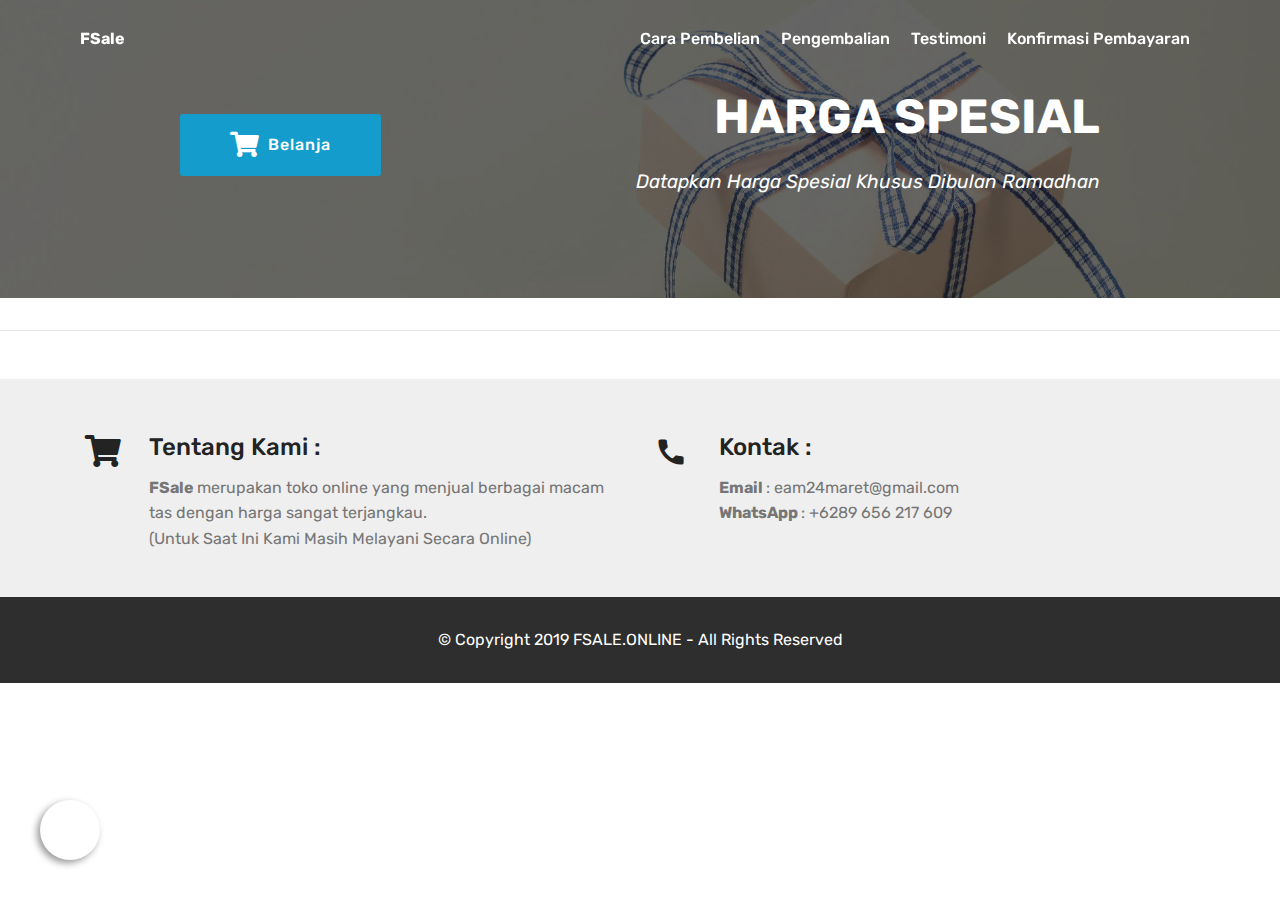
==== index.html @ 51a8c024 "base tampilan" ====
<!DOCTYPE html>
<html  >
<head>
  <!-- Site made with Mobirise Website Builder v4.10.0, https://mobirise.com -->
  <meta charset="UTF-8">
  <meta http-equiv="X-UA-Compatible" content="IE=edge">
  <meta name="generator" content="Mobirise v4.10.0, mobirise.com">
  <meta name="viewport" content="width=device-width, initial-scale=1, minimum-scale=1">
  <link rel="shortcut icon" href="assets/images/logo2.png" type="image/x-icon">
  <meta name="description" content="Tas Dengan Harga Murah">
  
  <title>FSale - Tas Dengan Harga Murah</title>
  <link rel="stylesheet" href="assets/font-awesome-solid/../css/fontawesome.min.css">
  <link rel="stylesheet" href="assets/font-awesome-solid/css/solid.min.css">
  <link rel="stylesheet" href="assets/material-design/css/material-icons.min.css">
  <link rel="stylesheet" href="assets/tether/tether.min.css">
  <link rel="stylesheet" href="assets/bootstrap/css/bootstrap.min.css">
  <link rel="stylesheet" href="assets/bootstrap/css/bootstrap-grid.min.css">
  <link rel="stylesheet" href="assets/bootstrap/css/bootstrap-reboot.min.css">
  <link rel="stylesheet" href="assets/animatecss/animate.min.css">
  <link rel="stylesheet" href="assets/socicon/css/styles.css">
  <link rel="stylesheet" href="assets/dropdown/css/style.css">
  <link rel="stylesheet" href="assets/theme/css/style.css">
  <link rel="stylesheet" href="assets/mobirise/css/mbr-additional.css" type="text/css">
  
  
  
</head>
<body>

<div class="float">
  <div class="ec-cart-widget my-float"></div>
</div>
<script data-cfasync="false" type="text/javascript" src="https://app.ecwid.com/script.js?17215327&data_platform=code&data_date=2019-05-19" charset="utf-8"></script>
<script type="text/javascript">Ecwid.init();</script>

  <section class="menu cid-rqPR0ZKkMD" once="menu" id="menu2-0">

    

    <nav class="navbar navbar-expand beta-menu navbar-dropdown align-items-center navbar-fixed-top navbar-toggleable-sm bg-color transparent">
        <button class="navbar-toggler navbar-toggler-right" type="button" data-toggle="collapse" data-target="#navbarSupportedContent" aria-controls="navbarSupportedContent" aria-expanded="false" aria-label="Toggle navigation">
            <div class="hamburger">
                <span></span>
                <span></span>
                <span></span>
                <span></span>
            </div>
        </button>
        <div class="menu-logo">
            <div class="navbar-brand">
                
                <span class="navbar-caption-wrap"><a class="navbar-caption text-white display-4" href="index.html">
                        FSale</a></span>
            </div>
        </div>
        <div class="collapse navbar-collapse" id="navbarSupportedContent">
            <ul class="navbar-nav nav-dropdown nav-right" data-app-modern-menu="true"><li class="nav-item">
                    <a class="nav-link link text-white display-4" href="cara-pembelian.html">
                        Cara Pembelian</a>
                </li><li class="nav-item"><a class="nav-link link text-white display-4" href="pengembalian.html">Pengembalian</a></li><li class="nav-item"><a class="nav-link link text-white display-4" href="testimoni.html">Testimoni</a></li><li class="nav-item"><a class="nav-link link text-white display-4" href="https://google.com">Konfirmasi Pembayaran</a></li></ul>
            
        </div>
    </nav>
</section>

<section class="engine"><a href="https://mobirise.info/c">site builder</a></section><section class="mbr-section info2 cid-rqPRnhiDAc" id="info2-3">

    

    <div class="mbr-overlay" style="opacity: 0.7; background-color: rgb(35, 35, 35);">
    </div>

    <div class="container">
        <div class="row main justify-content-center">
            <div class="media-container-column col-12 col-lg-3 col-md-4">
                <div class="mbr-section-btn align-left py-4"><a class="btn btn-primary display-4" href="#Belanja"><span class="fas fa-shopping-cart mbr-iconfont mbr-iconfont-btn"></span>Belanja</a></div>
            </div>
            <div class="media-container-column title col-12 col-lg-7 col-md-6">
                <h2 class="align-right mbr-bold mbr-white pb-3 mbr-fonts-style display-2">HARGA SPESIAL</h2>
                <h3 class="mbr-section-subtitle align-right mbr-light mbr-white mbr-fonts-style display-5"><em><small>Datapkan Harga Spesial Khusus Dibulan Ramadhan</small></em></h3>
            </div>
        </div>
    </div>
</section>

<section class="mbr-section" id="Belanja" data-rv-view="5" style="background-color: rgb(255, 255, 255);">
 
 <div class="witsec-custom-html-container elements-content" style="padding-top:1rem; padding-bottom:2rem">
     
    <div class="mbr-section__container block" style="width: 100%;">
      <center><div id="my-search-17215327" class="mb-3"></div></center><hr>
      
      <div id="my-store-17215327"></div>
<div>
<script data-cfasync="false" type="text/javascript" src="https://app.ecwid.com/script.js?17215327&amp;data_platform=code&amp;data_date=2019-05-18" charset="utf-8"></script><script type="text/javascript"> xProductBrowser("categoriesPerRow=5","views=grid(20,3) list(60) table(60)","categoryView=grid","searchView=list","id=my-store-17215327");</script>
</div></div>
 </div>

</section>

<section class="mbr-section contacts3 cid-rqPRsTcgi9" id="contacts3-4">
    <!---->
    
    <!---->
    <!--Overlay-->
    
    <!--Container-->
    <div class="container">
        <div class="row">
            <!--Titles-->
            <div class="title col-12">
                
                
            </div>
            <div class="col-12">
                <div class="row">
                    <div class="col-12 col-md-6">
                        <div class="wrapper">
                            <span class="iconfont-wrapper">
                                <span class="amp-iconfont icon fa-thumbs-o-up fa fa-shopping-cart fas"></span>
                            </span>
                            <div class="b-info b-adress">
                                <h5 class="align-left mbr-fonts-style display-5">Tentang Kami :</h5>
                                <p class="mbr-text align-left mbr-fonts-style display-7"><strong>
                                    FSale </strong>merupakan toko online yang menjual berbagai macam tas dengan harga sangat terjangkau.<br> (Untuk Saat Ini Kami Masih Melayani Secara Online)</p>
                            </div>
                        </div>
                    </div>
                    <div class="col-12 col-md-6">
                        <div class="wrapper">
                            <span class="iconfont-wrapper">
                                <span class="amp-iconfont icon fa-phone fa material-call material"></span>
                            </span>
                            <div class="b-info b-phone">
                                <h5 class="align-left mbr-fonts-style display-5">
                                    Kontak :</h5>
                                <p class="mbr-text align-left mbr-fonts-style display-7"><strong>
                                    Email </strong>: eam24maret@gmail.com<br><strong>WhatsApp </strong>: +6289 656 217 609<br><br></p>
                            </div>
                        </div>
                    </div>
                    
                    
                </div>
            </div>
        </div>
    </div>
</section>

<!--
<section class="mbr-section" id="witsec-modal-window-block-7" data-rv-view="21">

	<style>
	/* Let's not animate the contents of modal windows */
	.no-anim {
		-webkit-animation: none !important;
		-moz-animation: none !important;
		-o-animation: none !important;
		-ms-animation: none !important;
		animation: none !important;
	}
	</style>

	
	
	<div><div class="modal fade" id="cash-back" tabindex="-1" role="dialog" aria-labelledby="cash-backLabel" aria-hidden="true">  <div class="modal-dialog  " role="document">    <div class="modal-content"><div class="modal-header">  <h5 class="no-anim modal-title" id="cash-backLabel">HARGA SPESIAL</h5>  <a href="#" class="no-anim close" data-dismiss="modal" aria-label="Close"><span aria-hidden="true">×</span></a></div><div class="modal-body" id="cash-back_body">
   <a href="cash-back.html"><img src="assets/banner/1.png" width="100%"></a> 
  </div>    </div>  </div></div><script>document.addEventListener("DOMContentLoaded", function() {  $("#cash-back").on("hidden.bs.modal", function () {    var html = $( "#cash-back_body" ).html();    $( "#cash-back_body" ).empty();    $( "#cash-back_body" ).append(html);  })});</script></div>

	<script>
	if (typeof OpenModal === 'undefined') {
		OpenModal = function(modalName) {
			if ($('#' + modalName).length)
				$('#' + modalName).modal('show');
			else
				alert("Sorry, but there is no modal for " + modalName);
		}
	}

	function modalSetCookie(cname, cvalue, exdays) {
		var d = new Date();
		d.setTime(d.getTime() + (exdays*24*60*60*1000));
		var expires = "expires="+ d.toUTCString();
		document.cookie = cname + "=" + cvalue + ";" + expires + ";path=/";
	}

	function modalGetCookie(cname) {
		var name = cname + "=";
		var decodedCookie = decodeURIComponent(document.cookie);
		var ca = decodedCookie.split(';');
		for(var i = 0; i <ca.length; i++) {
			var c = ca[i];
			while (c.charAt(0) == ' ') {
				c = c.substring(1);
			}
			if (c.indexOf(name) == 0) {
				return c.substring(name.length, c.length);
			}
		}
		return "";
	}
	</script>

</section><script>
document.addEventListener("DOMContentLoaded", function() {
  if (modalGetCookie("cash-back_viewed") == "") {
    setTimeout( function() {
      if (document.cookie)
        modalSetCookie("cash-back_viewed", true, 3600);
      OpenModal("cash-back");
    } , 0);
  }
});
</script>
-->
<section once="footers" class="cid-rqPRAJ3bU8" id="footer6-5">

    

    

    <div class="container">
        <div class="media-container-row align-center mbr-white">
            <div class="col-12">
                <p class="mbr-text mb-0 mbr-fonts-style display-7">
                    © Copyright 2019 FSALE.ONLINE - All Rights Reserved
                </p>
            </div>
        </div>
    </div>
</section>


  <script src="assets/web/assets/jquery/jquery.min.js"></script>
  <script src="assets/tether/tether.min.js"></script>
  <script src="assets/popper/popper.min.js"></script>
  <script src="assets/bootstrap/js/bootstrap.min.js"></script>
  <script src="assets/smoothscroll/smooth-scroll.js"></script>
  <script src="assets/touchswipe/jquery.touch-swipe.min.js"></script>
  <script src="assets/viewportchecker/jquery.viewportchecker.js"></script>
  <script src="assets/dropdown/js/script.min.js"></script>
  <script src="assets/theme/js/script.js"></script>
  <script data-cfasync="false" type="text/javascript" src="https://app.ecwid.com/script.js?17215327&data_platform=code&data_date=2019-05-18" charset="utf-8"></script>
  <script type="text/javascript"> xSearch("id=my-search-17215327"); </script>

  
 <div id="scrollToTop" class="scrollToTop mbr-arrow-up"><a style="text-align: center;"><i class="mbr-arrow-up-icon mbr-arrow-up-icon-cm cm-icon cm-icon-smallarrow-up"></i></a></div>
    <input name="animation" type="hidden">
  </body>
</html>
---- assets/font-awesome-solid/css/solid.min.css ----
/*!
 * Font Awesome Free 5.5.0 by @fontawesome - https://fontawesome.com
 * License - https://fontawesome.com/license/free (Icons: CC BY 4.0, Fonts: SIL OFL 1.1, Code: MIT License)
 */
@font-face{font-family:"Font Awesome 5 Free";font-style:normal;font-weight:900;src:url(../fonts/fa-solid-900.eot);src:url(../fonts/fa-solid-900.eot?#iefix) format("embedded-opentype"),url(../fonts/fa-solid-900.woff2) format("woff2"),url(../fonts/fa-solid-900.woff) format("woff"),url(../fonts/fa-solid-900.ttf) format("truetype"),url(../fonts/fa-solid-900.svg#fontawesome) format("svg")}.fa,.fas{font-family:"Font Awesome 5 Free";font-weight:900}
---- assets/socicon/css/styles.css ----
@charset "UTF-8";

@font-face {
  font-family: "socicon";
  src:url("../fonts/socicon.eot");
  src:url("../fonts/socicon.eot?#iefix") format("embedded-opentype"),
    url("../fonts/socicon.woff") format("woff"),
    url("../fonts/socicon.ttf") format("truetype"),
    url("../fonts/socicon.svg#socicon") format("svg");
  font-weight: normal;
  font-style: normal;

}

[data-icon]:before {
  font-family: "socicon" !important;
  content: attr(data-icon);
  font-style: normal !important;
  font-weight: normal !important;
  font-variant: normal !important;
  text-transform: none !important;
  speak: none;
  line-height: 1;
  -webkit-font-smoothing: antialiased;
  -moz-osx-font-smoothing: grayscale;
}

[class^="socicon-"]:before,
[class*=" socicon-"]:before {
  font-family: "socicon" !important;
  font-style: normal !important;
  font-weight: normal !important;
  font-variant: normal !important;
  text-transform: none !important;
  speak: none;
  line-height: 1;
  -webkit-font-smoothing: antialiased;
  -moz-osx-font-smoothing: grayscale;
}

.socicon-modelmayhem:before {
  content: "\e000";
}
.socicon-mixcloud:before {
  content: "\e001";
}
.socicon-drupal:before {
  content: "\e002";
}
.socicon-swarm:before {
  content: "\e003";
}
.socicon-istock:before {
  content: "\e004";
}
.socicon-yammer:before {
  content: "\e005";
}
.socicon-ello:before {
  content: "\e006";
}
.socicon-stackoverflow:before {
  content: "\e007";
}
.socicon-persona:before {
  content: "\e008";
}
.socicon-triplej:before {
  content: "\e009";
}
.socicon-houzz:before {
  content: "\e00a";
}
.socicon-rss:before {
  content: "\e00b";
}
.socicon-paypal:before {
  content: "\e00c";
}
.socicon-odnoklassniki:before {
  content: "\e00d";
}
.socicon-airbnb:before {
  content: "\e00e";
}
.socicon-periscope:before {
  content: "\e00f";
}
.socicon-outlook:before {
  content: "\e010";
}
.socicon-coderwall:before {
  content: "\e011";
}
.socicon-tripadvisor:before {
  content: "\e012";
}
.socicon-appnet:before {
  content: "\e013";
}
.socicon-goodreads:before {
  content: "\e014";
}
.socicon-tripit:before {
  content: "\e015";
}
.socicon-lanyrd:before {
  content: "\e016";
}
.socicon-slideshare:before {
  content: "\e017";
}
.socicon-buffer:before {
  content: "\e018";
}
.socicon-disqus:before {
  content: "\e019";
}
.socicon-vkontakte:before {
  content: "\e01a";
}
.socicon-whatsapp:before {
  content: "\e01b";
}
.socicon-patreon:before {
  content: "\e01c";
}
.socicon-storehouse:before {
  content: "\e01d";
}
.socicon-pocket:before {
  content: "\e01e";
}
.socicon-mail:before {
  content: "\e01f";
}
.socicon-blogger:before {
  content: "\e020";
}
.socicon-technorati:before {
  content: "\e021";
}
.socicon-reddit:before {
  content: "\e022";
}
.socicon-dribbble:before {
  content: "\e023";
}
.socicon-stumbleupon:before {
  content: "\e024";
}
.socicon-digg:before {
  content: "\e025";
}
.socicon-envato:before {
  content: "\e026";
}
.socicon-behance:before {
  content: "\e027";
}
.socicon-delicious:before {
  content: "\e028";
}
.socicon-deviantart:before {
  content: "\e029";
}
.socicon-forrst:before {
  content: "\e02a";
}
.socicon-play:before {
  content: "\e02b";
}
.socicon-zerply:before {
  content: "\e02c";
}
.socicon-wikipedia:before {
  content: "\e02d";
}
.socicon-apple:before {
  content: "\e02e";
}
.socicon-flattr:before {
  content: "\e02f";
}
.socicon-github:before {
  content: "\e030";
}
.socicon-renren:before {
  content: "\e031";
}
.socicon-friendfeed:before {
  content: "\e032";
}
.socicon-newsvine:before {
  content: "\e033";
}
.socicon-identica:before {
  content: "\e034";
}
.socicon-bebo:before {
  content: "\e035";
}
.socicon-zynga:before {
  content: "\e036";
}
.socicon-steam:before {
  content: "\e037";
}
.socicon-xbox:before {
  content: "\e038";
}
.socicon-windows:before {
  content: "\e039";
}
.socicon-qq:before {
  content: "\e03a";
}
.socicon-douban:before {
  content: "\e03b";
}
.socicon-meetup:before {
  content: "\e03c";
}
.socicon-playstation:before {
  content: "\e03d";
}
.socicon-android:before {
  content: "\e03e";
}
.socicon-snapchat:before {
  content: "\e03f";
}
.socicon-twitter:before {
  content: "\e040";
}
.socicon-facebook:before {
  content: "\e041";
}
.socicon-googleplus:before {
  content: "\e042";
}
.socicon-pinterest:before {
  content: "\e043";
}
.socicon-foursquare:before {
  content: "\e044";
}
.socicon-yahoo:before {
  content: "\e045";
}
.socicon-skype:before {
  content: "\e046";
}
.socicon-yelp:before {
  content: "\e047";
}
.socicon-feedburner:before {
  content: "\e048";
}
.socicon-linkedin:before {
  content: "\e049";
}
.socicon-viadeo:before {
  content: "\e04a";
}
.socicon-xing:before {
  content: "\e04b";
}
.socicon-myspace:before {
  content: "\e04c";
}
.socicon-soundcloud:before {
  content: "\e04d";
}
.socicon-spotify:before {
  content: "\e04e";
}
.socicon-grooveshark:before {
  content: "\e04f";
}
.socicon-lastfm:before {
  content: "\e050";
}
.socicon-youtube:before {
  content: "\e051";
}
.socicon-vimeo:before {
  content: "\e052";
}
.socicon-dailymotion:before {
  content: "\e053";
}
.socicon-vine:before {
  content: "\e054";
}
.socicon-flickr:before {
  content: "\e055";
}
.socicon-500px:before {
  content: "\e056";
}
.socicon-wordpress:before {
  content: "\e058";
}
.socicon-tumblr:before {
  content: "\e059";
}
.socicon-twitch:before {
  content: "\e05a";
}
.socicon-8tracks:before {
  content: "\e05b";
}
.socicon-amazon:before {
  content: "\e05c";
}
.socicon-icq:before {
  content: "\e05d";
}
.socicon-smugmug:before {
  content: "\e05e";
}
.socicon-ravelry:before {
  content: "\e05f";
}
.socicon-weibo:before {
  content: "\e060";
}
.socicon-baidu:before {
  content: "\e061";
}
.socicon-angellist:before {
  content: "\e062";
}
.socicon-ebay:before {
  content: "\e063";
}
.socicon-imdb:before {
  content: "\e064";
}
.socicon-stayfriends:before {
  content: "\e065";
}
.socicon-residentadvisor:before {
  content: "\e066";
}
.socicon-google:before {
  content: "\e067";
}
.socicon-yandex:before {
  content: "\e068";
}
.socicon-sharethis:before {
  content: "\e069";
}
.socicon-bandcamp:before {
  content: "\e06a";
}
.socicon-itunes:before {
  content: "\e06b";
}
.socicon-deezer:before {
  content: "\e06c";
}
.socicon-telegram:before {
  content: "\e06e";
}
.socicon-openid:before {
  content: "\e06f";
}
.socicon-amplement:before {
  content: "\e070";
}
.socicon-viber:before {
  content: "\e071";
}
.socicon-zomato:before {
  content: "\e072";
}
.socicon-draugiem:before {
  content: "\e074";
}
.socicon-endomodo:before {
  content: "\e075";
}
.socicon-filmweb:before {
  content: "\e076";
}
.socicon-stackexchange:before {
  content: "\e077";
}
.socicon-wykop:before {
  content: "\e078";
}
.socicon-teamspeak:before {
  content: "\e079";
}
.socicon-teamviewer:before {
  content: "\e07a";
}
.socicon-ventrilo:before {
  content: "\e07b";
}
.socicon-younow:before {
  content: "\e07c";
}
.socicon-raidcall:before {
  content: "\e07d";
}
.socicon-mumble:before {
  content: "\e07e";
}
.socicon-medium:before {
  content: "\e06d";
}
.socicon-bebee:before {
  content: "\e07f";
}
.socicon-hitbox:before {
  content: "\e080";
}
.socicon-reverbnation:before {
  content: "\e081";
}
.socicon-formulr:before {
  content: "\e082";
}
.socicon-instagram:before {
  content: "\e057";
}
.socicon-battlenet:before {
  content: "\e083";
}
.socicon-chrome:before {
  content: "\e084";
}
.socicon-discord:before {
  content: "\e086";
}
.socicon-issuu:before {
  content: "\e087";
}
.socicon-macos:before {
  content: "\e088";
}
.socicon-firefox:before {
  content: "\e089";
}
.socicon-opera:before {
  content: "\e08d";
}
.socicon-keybase:before {
  content: "\e090";
}
.socicon-alliance:before {
  content: "\e091";
}
.socicon-livejournal:before {
  content: "\e092";
}
.socicon-googlephotos:before {
  content: "\e093";
}
.socicon-horde:before {
  content: "\e094";
}
.socicon-etsy:before {
  content: "\e095";
}
.socicon-zapier:before {
  content: "\e096";
}
.socicon-google-scholar:before {
  content: "\e097";
}
.socicon-researchgate:before {
  content: "\e098";
}
.socicon-wechat:before {
  content: "\e099";
}
.socicon-strava:before {
  content: "\e09a";
}
.socicon-line:before {
  content: "\e09b";
}
.socicon-lyft:before {
  content: "\e09c";
}
.socicon-uber:before {
  content: "\e09d";
}
.socicon-songkick:before {
  content: "\e09e";
}
.socicon-viewbug:before {
  content: "\e09f";
}
.socicon-googlegroups:before {
  content: "\e0a0";
}
.socicon-quora:before {
  content: "\e073";
}
.socicon-diablo:before {
  content: "\e085";
}
.socicon-blizzard:before {
  content: "\e0a1";
}
.socicon-hearthstone:before {
  content: "\e08b";
}
.socicon-heroes:before {
  content: "\e08a";
}
.socicon-overwatch:before {
  content: "\e08c";
}
.socicon-warcraft:before {
  content: "\e08e";
}
.socicon-starcraft:before {
  content: "\e08f";
}
.socicon-beam:before {
  content: "\e0a2";
}
.socicon-curse:before {
  content: "\e0a3";
}
.socicon-player:before {
  content: "\e0a4";
}
.socicon-streamjar:before {
  content: "\e0a5";
}
.socicon-nintendo:before {
  content: "\e0a6";
}
.socicon-hellocoton:before {
  content: "\e0a7";
}
---- assets/dropdown/css/style.css ----
.navbar-dropdown {
  left: 0;
  padding: 0;
  position: absolute;
  right: 0;
  top: 0;
  transition: all 0.45s ease;
  z-index: 1030;
  background: #282828; }
  .navbar-dropdown .navbar-logo {
    margin-right: 0.8rem;
    transition: margin 0.3s ease-in-out;
    vertical-align: middle; }
    .navbar-dropdown .navbar-logo img {
      height: 3.125rem;
      transition: all 0.3s ease-in-out; }
    .navbar-dropdown .navbar-logo.mbr-iconfont {
      font-size: 3.125rem;
      line-height: 3.125rem; }
  .navbar-dropdown .navbar-caption {
    font-weight: 700;
    white-space: normal;
    vertical-align: -4px;
    line-height: 3.125rem !important; }
    .navbar-dropdown .navbar-caption, .navbar-dropdown .navbar-caption:hover {
      color: inherit;
      text-decoration: none; }
  .navbar-dropdown .mbr-iconfont + .navbar-caption {
    vertical-align: -1px; }
  .navbar-dropdown.navbar-fixed-top {
    position: fixed; }
  .navbar-dropdown .navbar-brand span {
    vertical-align: -4px; }
  .navbar-dropdown.bg-color.transparent {
    background: none; }
  .navbar-dropdown.navbar-short .navbar-brand {
    padding: 0.625rem 0; }
    .navbar-dropdown.navbar-short .navbar-brand span {
      vertical-align: -1px; }
  .navbar-dropdown.navbar-short .navbar-caption {
    line-height: 2.375rem !important;
    vertical-align: -2px; }
  .navbar-dropdown.navbar-short .navbar-logo {
    margin-right: 0.5rem; }
    .navbar-dropdown.navbar-short .navbar-logo img {
      height: 2.375rem; }
    .navbar-dropdown.navbar-short .navbar-logo.mbr-iconfont {
      font-size: 2.375rem;
      line-height: 2.375rem; }
  .navbar-dropdown.navbar-short .mbr-table-cell {
    height: 3.625rem; }
  .navbar-dropdown .navbar-close {
    left: 0.6875rem;
    position: fixed;
    top: 0.75rem;
    z-index: 1000; }
  .navbar-dropdown .hamburger-icon {
    content: "";
    display: inline-block;
    vertical-align: middle;
    width: 16px;
    -webkit-box-shadow: 0 -6px 0 1px #282828,0 0 0 1px #282828,0 6px 0 1px #282828;
    -moz-box-shadow: 0 -6px 0 1px #282828,0 0 0 1px #282828,0 6px 0 1px #282828;
    box-shadow: 0 -6px 0 1px #282828,0 0 0 1px #282828,0 6px 0 1px #282828; }

.dropdown-menu .dropdown-toggle[data-toggle="dropdown-submenu"]::after {
  border-bottom: 0.35em solid transparent;
  border-left: 0.35em solid;
  border-right: 0;
  border-top: 0.35em solid transparent;
  margin-left: 0.3rem; }

.dropdown-menu .dropdown-item:focus {
  outline: 0; }

.nav-dropdown {
  font-size: 0.75rem;
  font-weight: 500;
  height: auto !important; }
  .nav-dropdown .nav-btn {
    padding-left: 1rem; }
  .nav-dropdown .link {
    margin: .667em 1.667em;
    font-weight: 500;
    padding: 0;
    transition: color .2s ease-in-out; }
    .nav-dropdown .link.dropdown-toggle {
      margin-right: 2.583em; }
      .nav-dropdown .link.dropdown-toggle::after {
        margin-left: .25rem;
        border-top: 0.35em solid;
        border-right: 0.35em solid transparent;
        border-left: 0.35em solid transparent;
        border-bottom: 0; }
      .nav-dropdown .link.dropdown-toggle[aria-expanded="true"] {
        margin: 0;
        padding: 0.667em 3.263em  0.667em 1.667em; }
  .nav-dropdown .link::after,
  .nav-dropdown .dropdown-item::after {
    color: inherit; }
  .nav-dropdown .btn {
    font-size: 0.75rem;
    font-weight: 700;
    letter-spacing: 0;
    margin-bottom: 0;
    padding-left: 1.25rem;
    padding-right: 1.25rem; }
  .nav-dropdown .dropdown-menu {
    border-radius: 0;
    border: 0;
    left: 0;
    margin: 0;
    padding-bottom: 1.25rem;
    padding-top: 1.25rem;
    position: relative; }
  .nav-dropdown .dropdown-submenu {
    margin-left: 0.125rem;
    top: 0; }
  .nav-dropdown .dropdown-item {
    font-weight: 500;
    line-height: 2;
    padding: 0.3846em 4.615em 0.3846em 1.5385em;
    position: relative;
    transition: color .2s ease-in-out, background-color .2s ease-in-out; }
    .nav-dropdown .dropdown-item::after {
      margin-top: -0.3077em;
      position: absolute;
      right: 1.1538em;
      top: 50%; }
    .nav-dropdown .dropdown-item:focus, .nav-dropdown .dropdown-item:hover {
      background: none; }

@media (max-width: 767px) {
  .nav-dropdown.navbar-toggleable-sm {
    bottom: 0;
    display: none;
    left: 0;
    overflow-x: hidden;
    position: fixed;
    top: 0;
    transform: translateX(-100%);
    -ms-transform: translateX(-100%);
    -webkit-transform: translateX(-100%);
    width: 18.75rem;
    z-index: 999; } }
.nav-dropdown.navbar-toggleable-xl {
  bottom: 0;
  display: none;
  left: 0;
  overflow-x: hidden;
  position: fixed;
  top: 0;
  transform: translateX(-100%);
  -ms-transform: translateX(-100%);
  -webkit-transform: translateX(-100%);
  width: 18.75rem;
  z-index: 999; }

.nav-dropdown-sm {
  display: block !important;
  overflow-x: hidden;
  overflow: auto;
  padding-top: 3.875rem; }
  .nav-dropdown-sm::after {
    content: "";
    display: block;
    height: 3rem;
    width: 100%; }
  .nav-dropdown-sm.collapse.in ~ .navbar-close {
    display: block !important; }
  .nav-dropdown-sm.collapsing, .nav-dropdown-sm.collapse.in {
    transform: translateX(0);
    -ms-transform: translateX(0);
    -webkit-transform: translateX(0);
    transition: all 0.25s ease-out;
    -webkit-transition: all 0.25s ease-out;
    background: #282828; }
  .nav-dropdown-sm.collapsing[aria-expanded="false"] {
    transform: translateX(-100%);
    -ms-transform: translateX(-100%);
    -webkit-transform: translateX(-100%); }
  .nav-dropdown-sm .nav-item {
    display: block;
    margin-left: 0 !important;
    padding-left: 0; }
  .nav-dropdown-sm .link,
  .nav-dropdown-sm .dropdown-item {
    border-top: 1px dotted rgba(255, 255, 255, 0.1);
    font-size: 0.8125rem;
    line-height: 1.6;
    margin: 0 !important;
    padding: 0.875rem 2.4rem 0.875rem 1.5625rem !important;
    position: relative;
    white-space: normal; }
    .nav-dropdown-sm .link:focus, .nav-dropdown-sm .link:hover,
    .nav-dropdown-sm .dropdown-item:focus,
    .nav-dropdown-sm .dropdown-item:hover {
      background: rgba(0, 0, 0, 0.2) !important;
      color: #c0a375; }
  .nav-dropdown-sm .nav-btn {
    position: relative;
    padding: 1.5625rem 1.5625rem 0 1.5625rem; }
    .nav-dropdown-sm .nav-btn::before {
      border-top: 1px dotted rgba(255, 255, 255, 0.1);
      content: "";
      left: 0;
      position: absolute;
      top: 0;
      width: 100%; }
    .nav-dropdown-sm .nav-btn + .nav-btn {
      padding-top: 0.625rem; }
      .nav-dropdown-sm .nav-btn + .nav-btn::before {
        display: none; }
  .nav-dropdown-sm .btn {
    padding: 0.625rem 0; }
  .nav-dropdown-sm .dropdown-toggle[data-toggle="dropdown-submenu"]::after {
    margin-left: .25rem;
    border-top: 0.35em solid;
    border-right: 0.35em solid transparent;
    border-left: 0.35em solid transparent;
    border-bottom: 0; }
  .nav-dropdown-sm .dropdown-toggle[data-toggle="dropdown-submenu"][aria-expanded="true"]::after {
    border-top: 0;
    border-right: 0.35em solid transparent;
    border-left: 0.35em solid transparent;
    border-bottom: 0.35em solid; }
  .nav-dropdown-sm .dropdown-menu {
    margin: 0;
    padding: 0;
    position: relative;
    top: 0;
    left: 0;
    width: 100%;
    border: 0;
    float: none;
    border-radius: 0;
    background: none; }
  .nav-dropdown-sm .dropdown-submenu {
    left: 100%;
    margin-left: 0.125rem;
    margin-top: -1.25rem;
    top: 0; }

.navbar-toggleable-sm .nav-dropdown .dropdown-menu {
  position: absolute; }

.navbar-toggleable-sm .nav-dropdown .dropdown-submenu {
  left: 100%;
  margin-left: 0.125rem;
  margin-top: -1.25rem;
  top: 0; }

.navbar-toggleable-sm.opened .nav-dropdown .dropdown-menu {
  position: relative; }

.navbar-toggleable-sm.opened .nav-dropdown .dropdown-submenu {
  left: 0;
  margin-left: 00rem;
  margin-top: 0rem;
  top: 0; }

.is-builder .nav-dropdown.collapsing {
  transition: none !important; }

/*# sourceMappingURL=style.css.map */
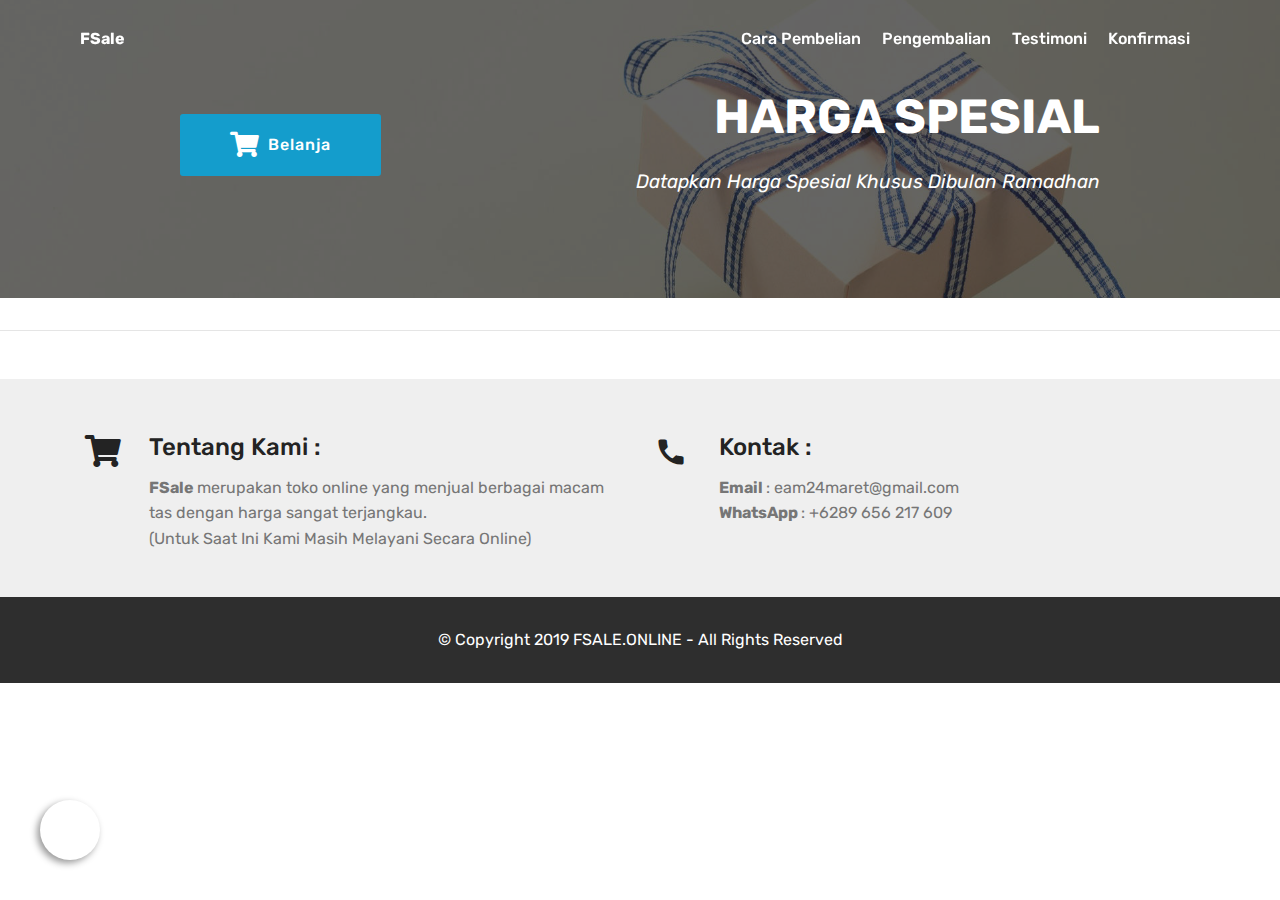
==== commit 892096dc: "Update Mei" ====
--- a/index.html
+++ b/index.html
@@ -58,7 +58,7 @@
             <ul class="navbar-nav nav-dropdown nav-right" data-app-modern-menu="true"><li class="nav-item">
                     <a class="nav-link link text-white display-4" href="cara-pembelian.html">
                         Cara Pembelian</a>
-                </li><li class="nav-item"><a class="nav-link link text-white display-4" href="pengembalian.html">Pengembalian</a></li><li class="nav-item"><a class="nav-link link text-white display-4" href="testimoni.html">Testimoni</a></li><li class="nav-item"><a class="nav-link link text-white display-4" href="https://google.com">Konfirmasi Pembayaran</a></li></ul>
+                </li><li class="nav-item"><a class="nav-link link text-white display-4" href="pengembalian.html">Pengembalian</a></li><li class="nav-item"><a class="nav-link link text-white display-4" href="testimoni.html">Testimoni</a></li><li class="nav-item"><a class="nav-link link text-white display-4" href="konfirmasi.html">Konfirmasi</a></li></ul>
             
         </div>
     </nav>
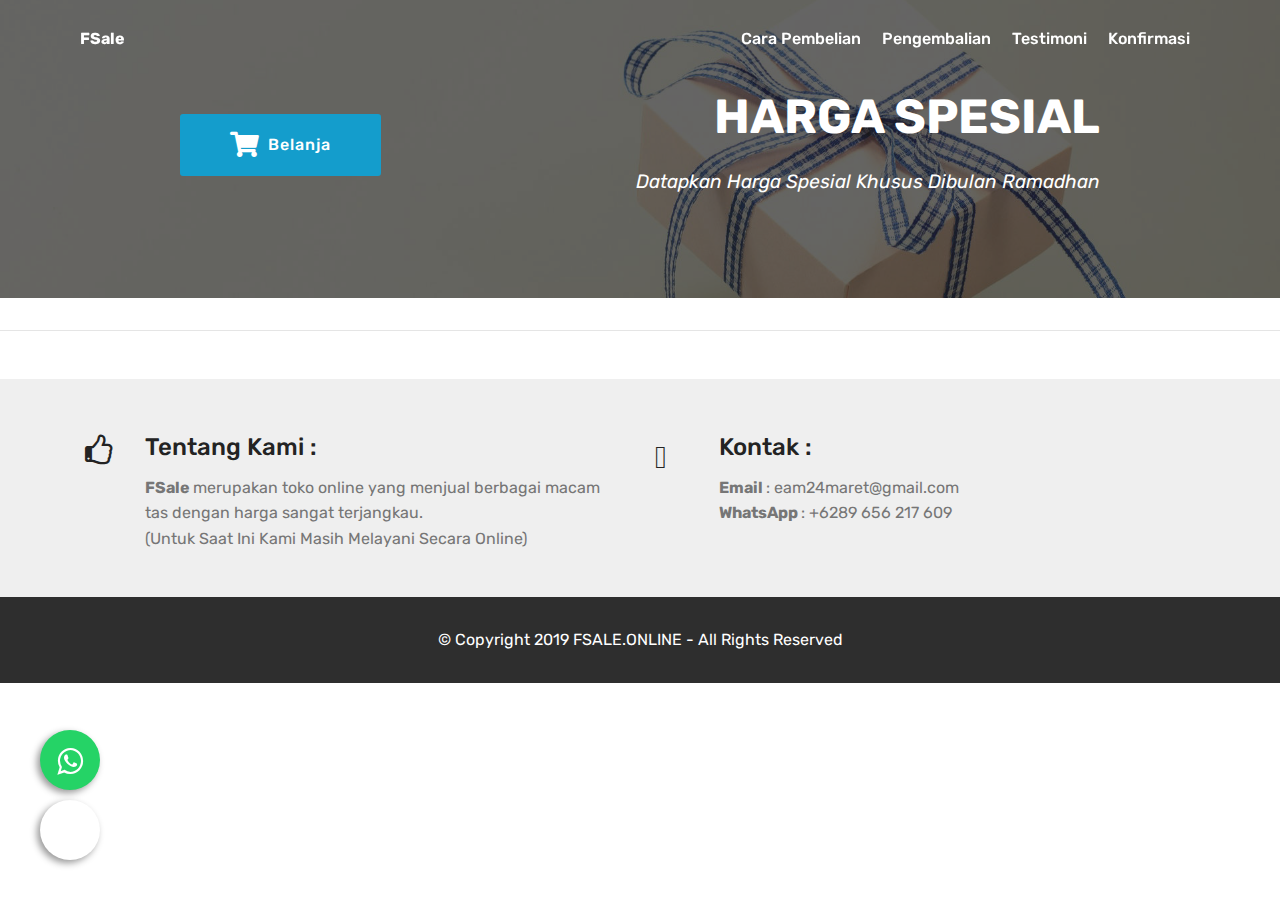
==== commit a3f7320b: "Update Tombol WA" ====
--- a/index.html
+++ b/index.html
@@ -22,7 +22,7 @@
   <link rel="stylesheet" href="assets/dropdown/css/style.css">
   <link rel="stylesheet" href="assets/theme/css/style.css">
   <link rel="stylesheet" href="assets/mobirise/css/mbr-additional.css" type="text/css">
-  
+  <link rel="stylesheet" href="https://maxcdn.bootstrapcdn.com/font-awesome/4.5.0/css/font-awesome.min.css">
   
   
 </head>
@@ -31,6 +31,11 @@
 <div class="float">
   <div class="ec-cart-widget my-float"></div>
 </div>
+
+<a href="https://api.whatsapp.com/send?phone=6289656217609&text=Haii, ada yang ingin saya tanyakan ..." class="float2" target="_blank">
+<i class="fa fa-whatsapp my-float2"></i>
+</a>
+
 <script data-cfasync="false" type="text/javascript" src="https://app.ecwid.com/script.js?17215327&data_platform=code&data_date=2019-05-19" charset="utf-8"></script>
 <script type="text/javascript">Ecwid.init();</script>
 
--- a/assets/theme/css/style.css
+++ b/assets/theme/css/style.css
@@ -24,7 +24,7 @@
   height:60px;
   bottom:110px;
   left:40px;
-  background-color:#fff;
+  background-color:#25d366;
   border-radius:50px;
   text-align:center;
   font-size:30px;
@@ -33,12 +33,12 @@
 }
 
 .my-float2{
-  font-size: 22px;
-  color:#000;
-}
-
+  margin-top:16px;
+  color: #fff;
+}
 .my-float2:hover{
-  color:#000;
+  margin-top:16px;
+  color: #fff;
 }
 
 /*!
